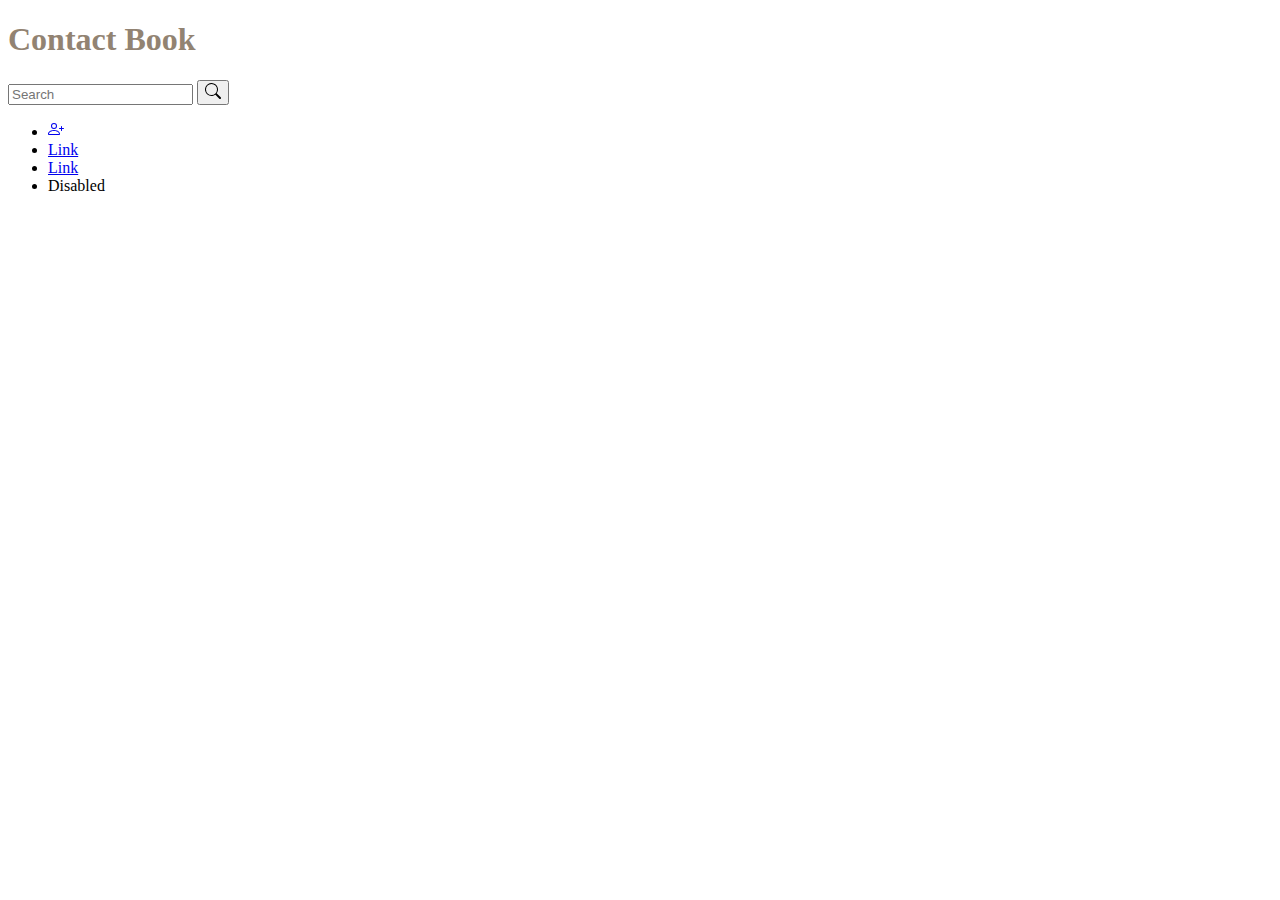
==== app/templates/frontend/index.html @ 76889660 "new design" ====
<!doctype html>
<html lang="en">
<head>
    <meta charset="UTF-8">
    <meta name="viewport"
          content="width=device-width, user-scalable=no, initial-scale=1.0, maximum-scale=1.0, minimum-scale=1.0">
    <meta http-equiv="X-UA-Compatible" content="ie=edge">
    <title>Contact Book</title>
  <link rel="stylesheet" href="style.css" type="text/css">
</head>
<body>
    <header class="container_header">
      <h1>Contact Book</h1>
      <form id="search" action="search">
         <input class="form-control me-2" type="search" placeholder="Search" aria-label="Search">
         <button class="btn btn-outline-success" type="submit">
            <svg xmlns="http://www.w3.org/2000/svg" width="16" height="16" fill="currentColor" class="bi bi-search" viewBox="0 0 16 16">
               <path d="M11.742 10.344a6.5 6.5 0 1 0-1.397 1.398h-.001q.044.06.098.115l3.85 3.85a1 1 0 0 0 1.415-1.414l-3.85-3.85a1 1 0 0 0-.115-.1zM12 6.5a5.5 5.5 0 1 1-11 0 5.5 5.5 0 0 1 11 0"/>
            </svg>
         </button>
      </form>
    </header>
<ul class="nav">
    <li class="nav-item">
        <a class="nav-link active" aria-current="page" href="#">
            <svg xmlns="http://www.w3.org/2000/svg" width="16" height="16" fill="currentColor" class="bi bi-person-plus" viewBox="0 0 16 16">
                <path d="M6 8a3 3 0 1 0 0-6 3 3 0 0 0 0 6m2-3a2 2 0 1 1-4 0 2 2 0 0 1 4 0m4 8c0 1-1 1-1 1H1s-1 0-1-1 1-4 6-4 6 3 6 4m-1-.004c-.001-.246-.154-.986-.832-1.664C9.516 10.68 8.289 10 6 10s-3.516.68-4.168 1.332c-.678.678-.83 1.418-.832 1.664z"/>
                <path fill-rule="evenodd" d="M13.5 5a.5.5 0 0 1 .5.5V7h1.5a.5.5 0 0 1 0 1H14v1.5a.5.5 0 0 1-1 0V8h-1.5a.5.5 0 0 1 0-1H13V5.5a.5.5 0 0 1 .5-.5"/>
            </svg>
        </a>
    </li>
    <li class="nav-item">
        <a class="nav-link" href="#">Link</a>
    </li>
    <li class="nav-item">
        <a class="nav-link" href="#">Link</a>
    </li>
    <li class="nav-item">
        <a class="nav-link disabled" aria-disabled="true">Disabled</a>
    </li>
</ul>
    <main>


    </main>
    <footer></footer>
</body>
</html>
---- app/templates/frontend/style.css ----
.container_header {
    color: #3E5F8A
}

h1  {
    color: #928372
}

#search {

}
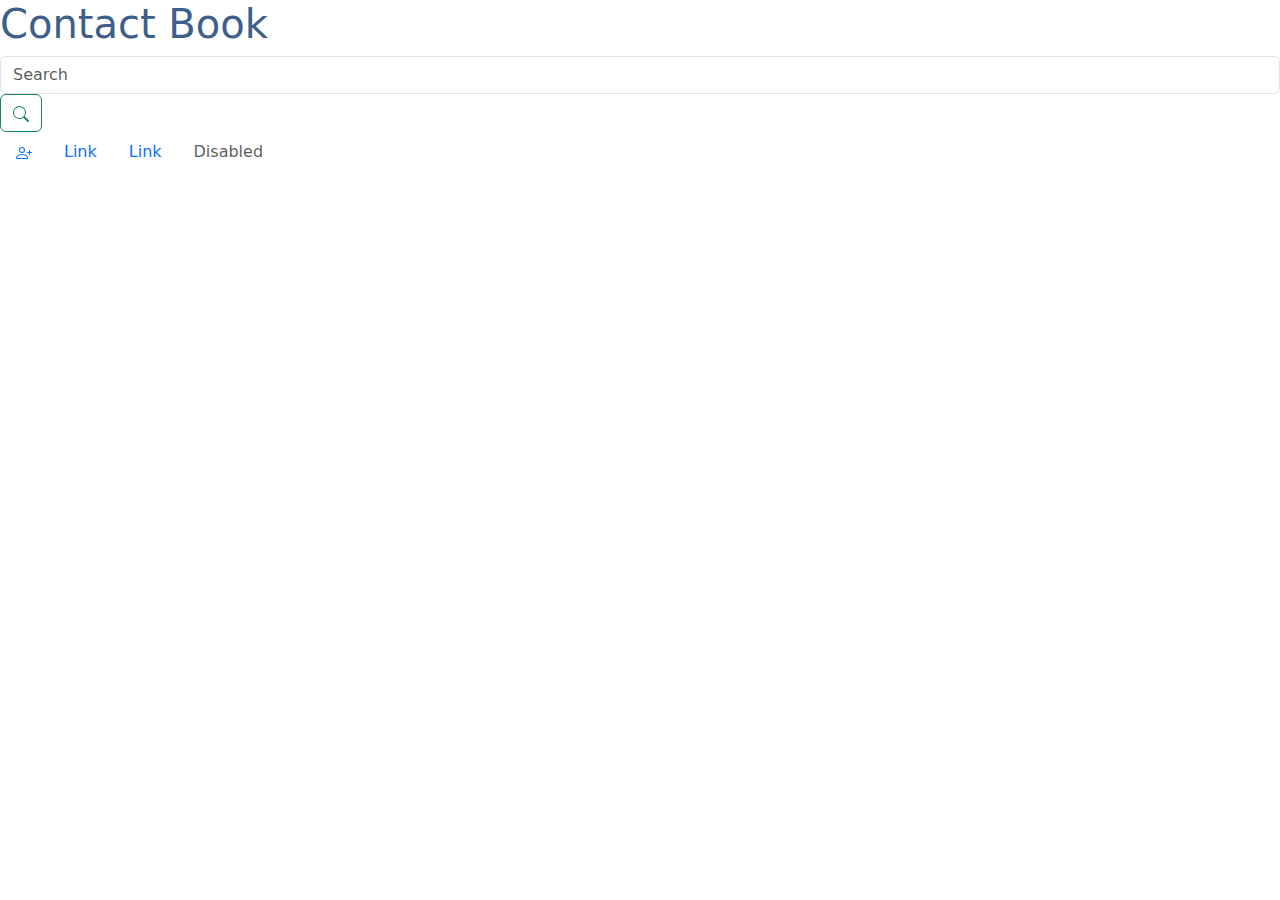
==== commit 99f9d29b: "add form" ====
--- a/app/templates/frontend/index.html
+++ b/app/templates/frontend/index.html
@@ -6,19 +6,20 @@
           content="width=device-width, user-scalable=no, initial-scale=1.0, maximum-scale=1.0, minimum-scale=1.0">
     <meta http-equiv="X-UA-Compatible" content="ie=edge">
     <title>Contact Book</title>
-  <link rel="stylesheet" href="style.css" type="text/css">
+    <link rel="stylesheet" href="style.css" type="text/css">
+    <link href="https://cdn.jsdelivr.net/npm/bootstrap@5.3.3/dist/css/bootstrap.min.css" rel="stylesheet" integrity="sha384-QWTKZyjpPEjISv5WaRU9OFeRpok6YctnYmDr5pNlyT2bRjXh0JMhjY6hW+ALEwIH" crossorigin="anonymous">
 </head>
 <body>
     <header class="container_header">
-      <h1>Contact Book</h1>
-      <form id="search" action="search">
-         <input class="form-control me-2" type="search" placeholder="Search" aria-label="Search">
-         <button class="btn btn-outline-success" type="submit">
-            <svg xmlns="http://www.w3.org/2000/svg" width="16" height="16" fill="currentColor" class="bi bi-search" viewBox="0 0 16 16">
-               <path d="M11.742 10.344a6.5 6.5 0 1 0-1.397 1.398h-.001q.044.06.098.115l3.85 3.85a1 1 0 0 0 1.415-1.414l-3.85-3.85a1 1 0 0 0-.115-.1zM12 6.5a5.5 5.5 0 1 1-11 0 5.5 5.5 0 0 1 11 0"/>
-            </svg>
-         </button>
-      </form>
+        <h1>Contact Book</h1>
+        <form id="search2" action="search">
+            <input class="form-control me-2" type="search" placeholder="Search" aria-label="Search">
+            <button class="btn btn-outline-success" type="submit">
+                <svg xmlns="http://www.w3.org/2000/svg" width="16" height="16" fill="currentColor" class="bi bi-search" viewBox="0 0 16 16">
+                    <path d="M11.742 10.344a6.5 6.5 0 1 0-1.397 1.398h-.001q.044.06.098.115l3.85 3.85a1 1 0 0 0 1.415-1.414l-3.85-3.85a1 1 0 0 0-.115-.1zM12 6.5a5.5 5.5 0 1 1-11 0 5.5 5.5 0 0 1 11 0"/>
+                </svg>
+            </button>
+        </form>
     </header>
 <ul class="nav">
     <li class="nav-item">
